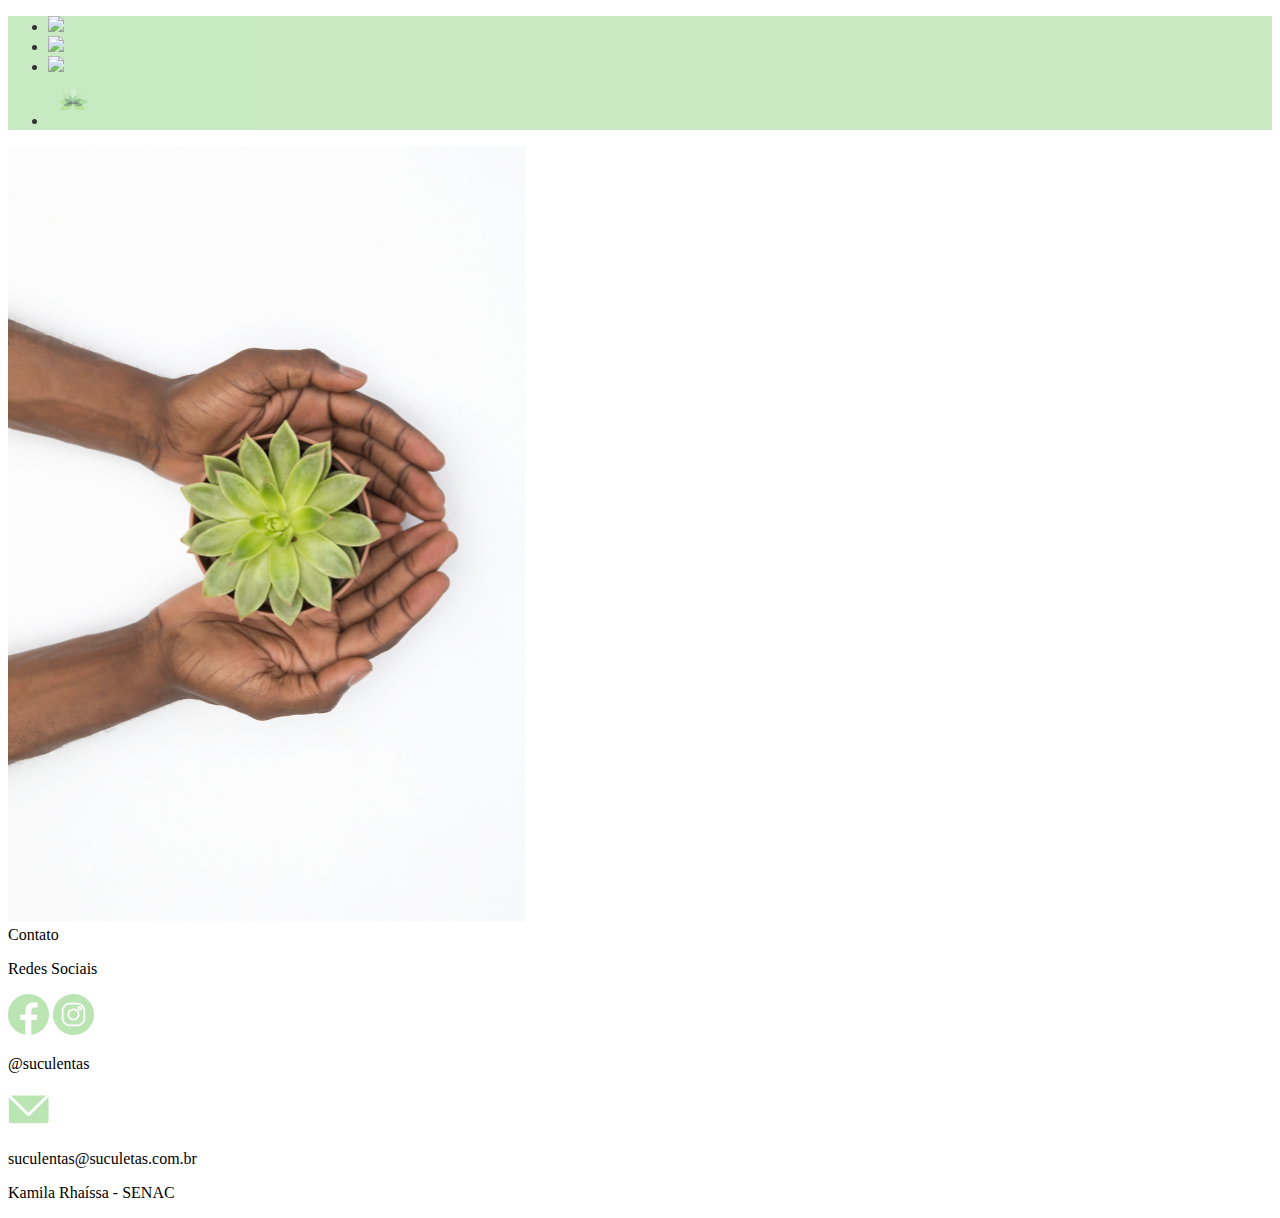
==== contato.html @ d29c7a94 "Desenvolvimento da pagina index" ====
<!DOCTYPE html>
    <html>
        <heade>
            <link rel="stylesheet" href="css/estilo.css">
            <link href="https://cdn.jsdelivr.net/npm/bootstrap@5.1.1/dist/css/bootstrap.min.css" rel="stylesheet" integrity="sha384-F3w7mX95PdgyTmZZMECAngseQB83DfGTowi0iMjiWaeVhAn4FJkqJByhZMI3AhiU" crossorigin="anonymous">
            <meta charset="UTF-8">
            <title>Kalanchoe - Contato</title>
        </heade>
        <body>
            <header>
                <nav>
                    <ul class="menu">
                        <li><img src="img/icon_gray.png"> <a href="index.html"></a> </li>
                        <li><img src="img/icon_gray.png"> <a href="projeto.html"></a> </li>
                        <li><img src="img/icon_gray.png"> <a href="materias.html"></a> </li>
                        <li><img src="img/icon_logo.png"> <a href="contato.html"></a> </li>
                    </ul>
                </nav>
            </header>
            <main>
                <div class=ladoesq>
                    <img src="img/aba_contato.png" alt="mãos segurando uma suculenta" class="aba_contato">
                </div>
                <div class=ladodir
                    <h1>Contato</h1>
                        <div class="icons">
                            <p class="negrito"> Redes Sociais</p>
                            <img src="img/icon_face.png">
                            <img src="img/icon_insta.png"></img>
                            <p>@suculentas</p>
                        </div>
                        <div class="icons">
                            <img src="img/icon_email.png">
                            <p class="negrito"></p>
                            <p>suculentas@suculetas.com.br</p>
                        </div>
                </div>
            </main>
            <footer>
                <p>Kamila Rhaíssa - SENAC</p>
            </footer>
        </body>
    </html>
---- css/estilo.css ----
@font-face {
    font-family: 'comingsoon'; /*a name to be used later*/
    src: url('../fonts/ComingSoon-Regular.ttf'); /*URL to font*/
}

.index {
    position: fixed;
    width: 100%;
    height: 100%;
    left: 0;
    top: 0;
    background-image: url("../img/capasuculentas.png");
    background-repeat: no-repeat;
    background-size: cover;
    border: 2px;
}

.menu {
    background-color: #bbe5b3;
    opacity: 80%;
}

.menu-item {
    font-family: -apple-system, BlinkMacSystemFont, 'Segoe UI', Roboto, Oxygen, Ubuntu, Cantarell, 'Open Sans', 'Helvetica Neue', sans-serif;
    font-size: 24px;
    height: 40px;
}

.menu-link {
    color: #3a7257;
}

.card-branco {
    background-color: white;
    opacity: 80%;
}
.card-branco img{
    width: 400px;
    height: 400px;
    margin-top: -150px;
}

.card-titulo {
    font-family: 'comingsoon';
}

.card-titulo .titulo{
    font-size: 105px;
    color: #3a7257;
}

.card-subtitulo .subtitulo{
    color: #3a7257;
    font-size: 32px;
}

a:link {
    text-decoration: none;
}

a:visited {
    text-decoration: none;
}

a:hover {
    text-decoration: none;
}

a:active {
    text-decoration: underline;
}
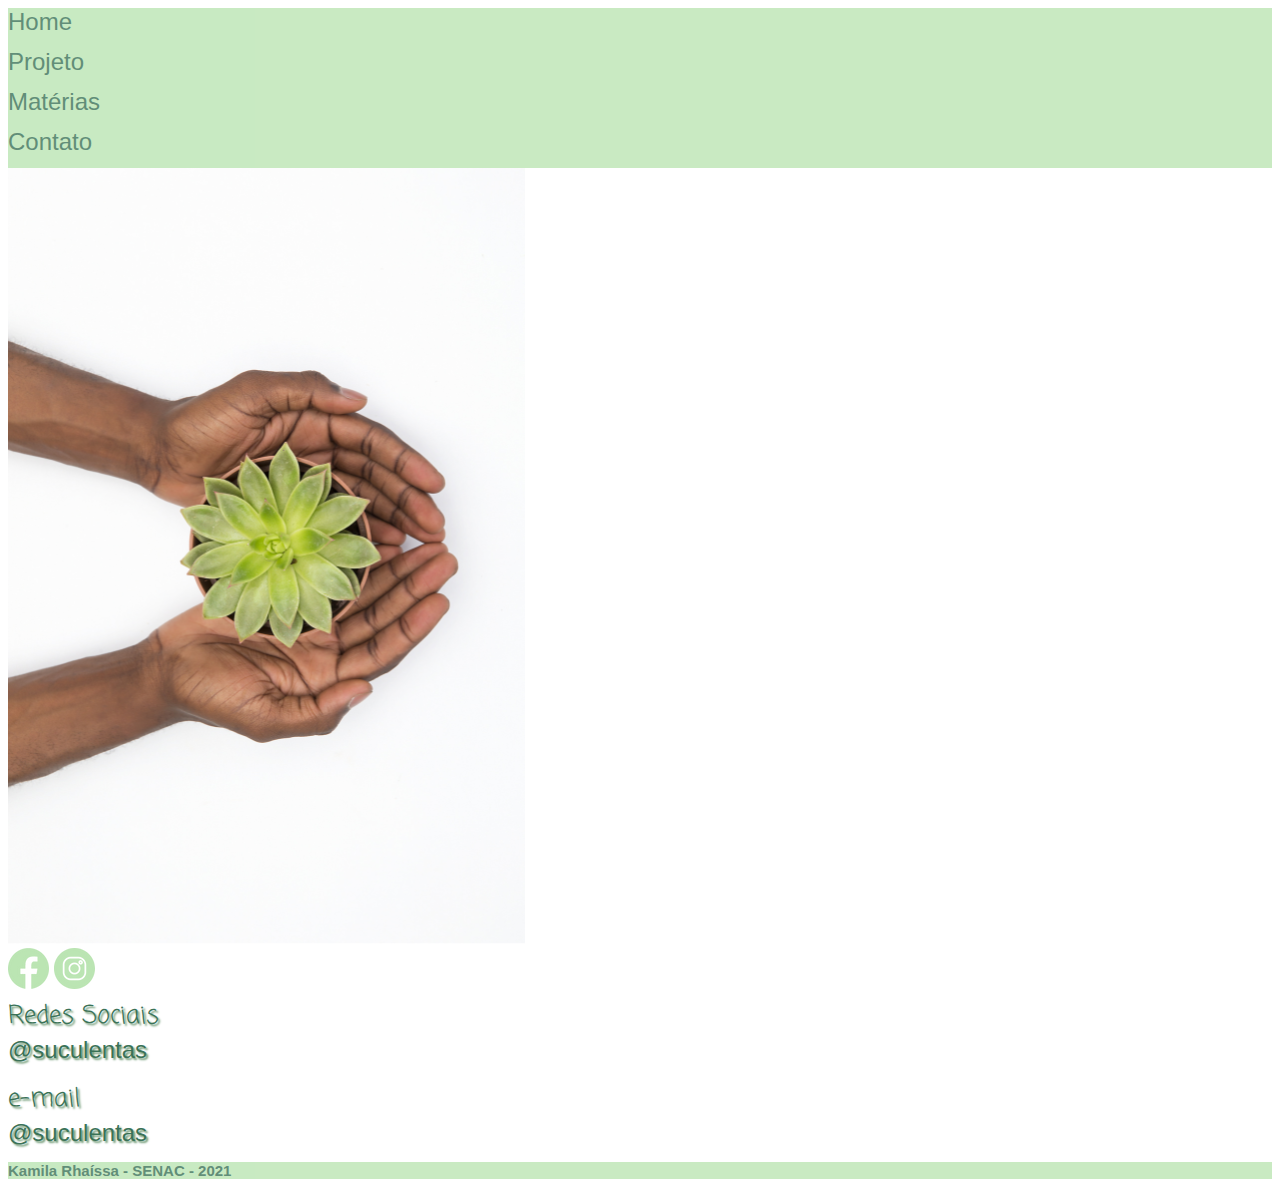
==== commit ba51316a: "atualizacao" ====
--- a/contato.html
+++ b/contato.html
@@ -1,31 +1,53 @@
 <!DOCTYPE html>
     <html>
-        <heade>
+        <header>
             <link rel="stylesheet" href="css/estilo.css">
             <link href="https://cdn.jsdelivr.net/npm/bootstrap@5.1.1/dist/css/bootstrap.min.css" rel="stylesheet" integrity="sha384-F3w7mX95PdgyTmZZMECAngseQB83DfGTowi0iMjiWaeVhAn4FJkqJByhZMI3AhiU" crossorigin="anonymous">
             <meta charset="UTF-8">
             <title>Kalanchoe - Contato</title>
-        </heade>
+        </header>
         <body>
-            <header>
-                <nav>
-                    <ul class="menu">
-                        <li><img src="img/icon_gray.png"> <a href="index.html"></a> </li>
-                        <li><img src="img/icon_gray.png"> <a href="projeto.html"></a> </li>
-                        <li><img src="img/icon_gray.png"> <a href="materias.html"></a> </li>
-                        <li><img src="img/icon_logo.png"> <a href="contato.html"></a> </li>
-                    </ul>
-                </nav>
-            </header>
+            <div class="">
+                <div class="container-fluid">
+                    <div class="row menu">
+                        <div class="menu-item col-3 text-center"><a class="menu-link" href="index.html">Home</a></div>
+                        <div class="menu-item col-3 text-center"> <a class="menu-link" href="projeto.html">Projeto</a></div>
+                        <div class="menu-item col-3 text-center"><a class="menu-link" href="materias.html">Matérias</a></div>
+                        <div class="menu-item col-3 text-center"><a class="menu-link" href="contato.html">Contato</a></div>
+                    </div>
+                </div>
+            </div>
             <main>
-                <div class=ladoesq>
+                <div class="container just">
+                    <div class="col-6">
+                        <img src="img/aba_contato.png" alt="mãos segurando uma suculenta">
+                    </div>
+                    <div class="row d-flex pt-5 align-items-center">
+                        <div class="col-6 card-titulo"> 
+                            <div>
+                                <img src="img/icon_face.png"></img>
+                                <img src="img/icon_insta.png"></img>
+                            </div>
+                            <div>
+                                <div class="tex-justify card-final01">Redes Sociais</div>
+                                <div class="tex-justify card-final02">@suculentas</div>
+                            </div>
+                            <p></p>
+                            <div class="text-justify card-final01">e-mail</div>
+                            <div class="tex-justify card-final02">@suculentas</div>
+                            
+                        </div>
+                    </div>
+                </div>
+
+<!--               <div class=ladoesq>
                     <img src="img/aba_contato.png" alt="mãos segurando uma suculenta" class="aba_contato">
                 </div>
-                <div class=ladodir
+                <div class=ladodir>
                     <h1>Contato</h1>
                         <div class="icons">
                             <p class="negrito"> Redes Sociais</p>
-                            <img src="img/icon_face.png">
+                            <img src="img/icon_face.png"></img>
                             <img src="img/icon_insta.png"></img>
                             <p>@suculentas</p>
                         </div>
@@ -35,9 +57,14 @@
                             <p>suculentas@suculetas.com.br</p>
                         </div>
                 </div>
+--> 
             </main>
             <footer>
-                <p>Kamila Rhaíssa - SENAC</p>
+                <div class="container-fluid pt-5 footer">
+                    <div class="col-md-12  text-center text-md-left">
+                        <p>Kamila Rhaíssa - SENAC - 2021</p>
+                    </div>
+                </div>
             </footer>
         </body>
     </html>--- a/css/estilo.css
+++ b/css/estilo.css
@@ -1,6 +1,15 @@
 @font-face {
     font-family: 'comingsoon'; /*a name to be used later*/
     src: url('../fonts/ComingSoon-Regular.ttf'); /*URL to font*/
+}
+.footer{
+    font-family: -apple-system, BlinkMacSystemFont, 'Segoe UI', Roboto, Oxygen, Ubuntu, Cantarell, 'Open Sans', 'Helvetica Neue', sans-serif;
+    color: #3a7257;
+    font-size: 15px;
+    background-color: #bbe5b3;
+    opacity: 80%;
+    font-weight: bolder;
+
 }
 
 .index {
@@ -18,30 +27,36 @@
 .menu {
     background-color: #bbe5b3;
     opacity: 80%;
+    z-index: 100;
 }
 
 .menu-item {
     font-family: -apple-system, BlinkMacSystemFont, 'Segoe UI', Roboto, Oxygen, Ubuntu, Cantarell, 'Open Sans', 'Helvetica Neue', sans-serif;
     font-size: 24px;
     height: 40px;
+    z-index: 101;
 }
 
 .menu-link {
     color: #3a7257;
+    z-index: 102;
 }
 
 .card-branco {
     background-color: white;
     opacity: 80%;
+    z-index: -1;
 }
 .card-branco img{
     width: 400px;
     height: 400px;
     margin-top: -150px;
+    z-index: -1;
 }
 
 .card-titulo {
     font-family: 'comingsoon';
+    text-shadow: 2px 2px 2px #68956e;
 }
 
 .card-titulo .titulo{
@@ -49,9 +64,27 @@
     color: #3a7257;
 }
 
+.card-subtitulo{
+    font-family: -apple-system, BlinkMacSystemFont, 'Segoe UI', Roboto, Oxygen, Ubuntu, Cantarell, 'Open Sans', 'Helvetica Neue', sans-serif;
+}
+
 .card-subtitulo .subtitulo{
-    color: #3a7257;
     font-size: 32px;
+    color: #3a7257;
+}
+
+.card-titulo02 {
+    font-family: 'comingsoon';
+    font-size: 42px;
+    color: #3a7257;
+}
+
+.card-texto{
+
+    width: 550px;
+    font-family: -apple-system, BlinkMacSystemFont, 'Segoe UI', Roboto, Oxygen, Ubuntu, Cantarell, 'Open Sans', 'Helvetica Neue', sans-serif;
+    font-size: 20px;
+    color: #3a7257;
 }
 
 a:link {
@@ -69,3 +102,111 @@
 a:active {
     text-decoration: underline;
 }
+.card02{
+    width: auto;
+    height: auto;
+}
+.just{
+    text-align: justify;
+    text-justify: inter-word;
+    color: #3a7257;
+    width: auto;
+    height: auto;
+}
+.card_projeto {
+    position: absolute;
+    z-index: -10;
+    width: 250%;
+    height: 250%;
+    background-image: url("../img/logo03.png");
+    transform: rotate(350deg);
+    background-repeat: no-repeat;
+    opacity: 20%;
+    margin-top: -310px;
+    margin-left: -50px;
+}
+
+.card-final01{
+    font-family: 'comingsoon';
+    font-size: 25px;
+}
+
+.card-final02{
+    font-family: -apple-system, BlinkMacSystemFont, 'Segoe UI', Roboto, Oxygen, Ubuntu, Cantarell, 'Open Sans', 'Helvetica Neue', sans-serif;
+    font-size: 24px;
+}
+
+.card_materias {
+    position: absolute;
+    z-index: 2;
+    width: 100%;
+    height: 100%;
+    background-repeat: no-repeat;
+    opacity: 20%;
+
+}
+
+.cardbola {
+    z-index: 10;
+    width: 200px;
+    height: 200px;
+}
+
+.card_verde{
+    background-color: #68956e;
+    z-index: -50;
+}
+
+/*tablet*/ 
+@media (max-width: 1169px){
+    .menu{
+        width: auto;
+        text-align: center;
+    }
+    .card-branco{
+        width: auto;
+        padding: 40px;
+
+    }
+    .card-logo00{
+        width: 50%;
+    }
+    .titulo{
+        font-size: 60px;
+    }
+    .card-subtitulo{
+
+    }
+    .footer{
+        
+    }
+
+}
+
+
+/*celular*/
+@media (max-width: 767px){
+    .menu{
+        width: auto;
+        flex-direction: column;
+    }
+    .card-branco{
+        width: auto;
+        padding: 15px;
+
+    }
+    .card-logo00{
+
+    }
+    .card-titulo{
+
+    }
+    .card-subtitulo{
+
+    }
+    .footer{
+        
+    }
+
+
+}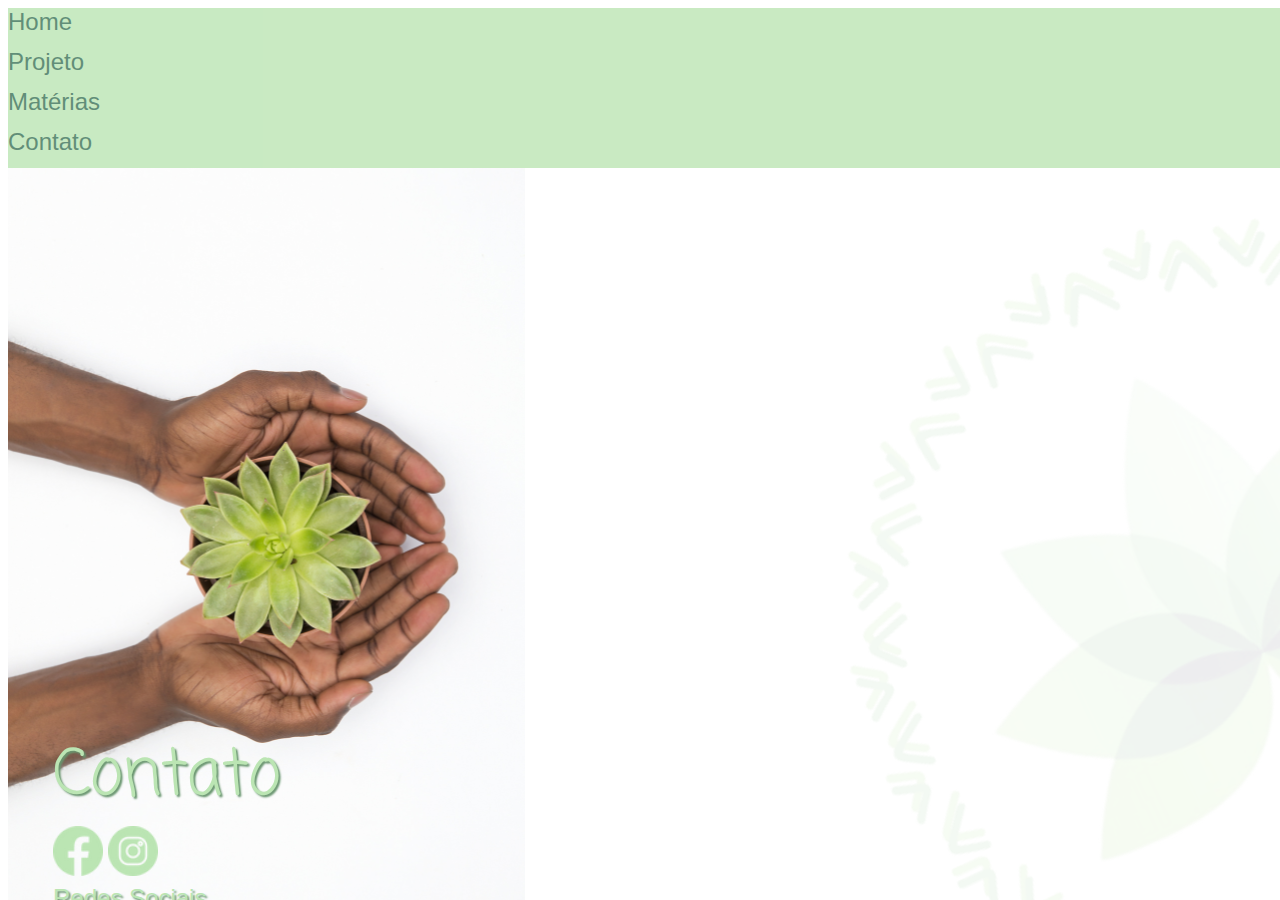
==== commit ff702fc5: "ajustando aba de contato" ====
--- a/contato.html
+++ b/contato.html
@@ -1,70 +1,64 @@
 <!DOCTYPE html>
-    <html>
-        <header>
-            <link rel="stylesheet" href="css/estilo.css">
-            <link href="https://cdn.jsdelivr.net/npm/bootstrap@5.1.1/dist/css/bootstrap.min.css" rel="stylesheet" integrity="sha384-F3w7mX95PdgyTmZZMECAngseQB83DfGTowi0iMjiWaeVhAn4FJkqJByhZMI3AhiU" crossorigin="anonymous">
-            <meta charset="UTF-8">
-            <title>Kalanchoe - Contato</title>
-        </header>
-        <body>
-            <div class="">
-                <div class="container-fluid">
-                    <div class="row menu">
-                        <div class="menu-item col-3 text-center"><a class="menu-link" href="index.html">Home</a></div>
-                        <div class="menu-item col-3 text-center"> <a class="menu-link" href="projeto.html">Projeto</a></div>
-                        <div class="menu-item col-3 text-center"><a class="menu-link" href="materias.html">Matérias</a></div>
-                        <div class="menu-item col-3 text-center"><a class="menu-link" href="contato.html">Contato</a></div>
+<html>
+<header>
+    <link rel="stylesheet" href="css/estilo.css">
+    <link href="https://cdn.jsdelivr.net/npm/bootstrap@5.1.1/dist/css/bootstrap.min.css" rel="stylesheet"
+        integrity="sha384-F3w7mX95PdgyTmZZMECAngseQB83DfGTowi0iMjiWaeVhAn4FJkqJByhZMI3AhiU" crossorigin="anonymous">
+    <meta charset="UTF-8">
+    <title>Kalanchoe - Contato</title>
+</header>
+
+<body>
+    <div class="card_contato d-flex flex-column justify-content-between">
+        <div class="container-fluid">
+            <div class="row menu">
+                <div class="menu-item col-3 text-center"><a class="menu-link" href="index.html">Home</a></div>
+                <div class="menu-item col-3 text-center"> <a class="menu-link" href="projeto.html">Projeto</a></div>
+                <div class="menu-item col-3 text-center"><a class="menu-link" href="materias.html">Matérias</a></div>
+                <div class="menu-item col-3 text-center"><a class="menu-link" href="contato.html">Contato</a></div>
+            </div>
+        </div>
+        <div class="container-fluid d-flex card_contato_conteudo p-0 m-0 h-100 w-100">
+            <div class="card_contato_esquerdo col-5">
+                <img src="img/aba_contato.png" alt="mãos segurando uma suculenta">
+            </div>
+            <div class="col-7 d-flex pt-5 align-items-center">
+                <div class="card-imagem-contato"></div>
+                <div class="col-12 card-titulo pl-5">
+                    <div class="titulo_contato pb-5">
+                        Contato
                     </div>
+                    <div class="row">
+                        <div class="col-3">
+                            <img class="icon" src="img/icon_face.png">
+                            <img class="icon" src="img/icon_insta.png">
+                        </div>
+                        <div class="col-9">
+                            <div class="card-final02">Redes Sociais</div>
+                            <div class="card-final02">@suculentas</div>
+                        </div>
+                    </div>
+                    <div class="row">
+                        <div class="col-3">
+                            <img class="icon" src="img/icon_email.png">
+                        </div>
+                        <div class="col-9">
+                            <div class="card-final02">Email</div>
+                            <div class="card-final02">@suculentas</div>
+                        </div>
+                    </div>
+
+
                 </div>
             </div>
-            <main>
-                <div class="container just">
-                    <div class="col-6">
-                        <img src="img/aba_contato.png" alt="mãos segurando uma suculenta">
-                    </div>
-                    <div class="row d-flex pt-5 align-items-center">
-                        <div class="col-6 card-titulo"> 
-                            <div>
-                                <img src="img/icon_face.png"></img>
-                                <img src="img/icon_insta.png"></img>
-                            </div>
-                            <div>
-                                <div class="tex-justify card-final01">Redes Sociais</div>
-                                <div class="tex-justify card-final02">@suculentas</div>
-                            </div>
-                            <p></p>
-                            <div class="text-justify card-final01">e-mail</div>
-                            <div class="tex-justify card-final02">@suculentas</div>
-                            
-                        </div>
-                    </div>
-                </div>
+        </div>
+        <div class="container-fluid footer">
+            <div class="col-md-11 text-center text-md-left">
+                <p>Kamila Rhaíssa - SENAC - 2021</p>
+            </div>
+        </div>
+    </div>
 
-<!--               <div class=ladoesq>
-                    <img src="img/aba_contato.png" alt="mãos segurando uma suculenta" class="aba_contato">
-                </div>
-                <div class=ladodir>
-                    <h1>Contato</h1>
-                        <div class="icons">
-                            <p class="negrito"> Redes Sociais</p>
-                            <img src="img/icon_face.png"></img>
-                            <img src="img/icon_insta.png"></img>
-                            <p>@suculentas</p>
-                        </div>
-                        <div class="icons">
-                            <img src="img/icon_email.png">
-                            <p class="negrito"></p>
-                            <p>suculentas@suculetas.com.br</p>
-                        </div>
-                </div>
---> 
-            </main>
-            <footer>
-                <div class="container-fluid pt-5 footer">
-                    <div class="col-md-12  text-center text-md-left">
-                        <p>Kamila Rhaíssa - SENAC - 2021</p>
-                    </div>
-                </div>
-            </footer>
-        </body>
-    </html>+</body>
+
+</html>--- a/css/estilo.css
+++ b/css/estilo.css
@@ -1,15 +1,15 @@
 @font-face {
-    font-family: 'comingsoon'; /*a name to be used later*/
-    src: url('../fonts/ComingSoon-Regular.ttf'); /*URL to font*/
-}
-.footer{
-    font-family: -apple-system, BlinkMacSystemFont, 'Segoe UI', Roboto, Oxygen, Ubuntu, Cantarell, 'Open Sans', 'Helvetica Neue', sans-serif;
+    font-family: "comingsoon"; /*a name to be used later*/
+    src: url("../fonts/ComingSoon-Regular.ttf"); /*URL to font*/
+}
+.footer {
+    font-family: -apple-system, BlinkMacSystemFont, "Segoe UI", Roboto, Oxygen, Ubuntu, Cantarell, "Open Sans",
+        "Helvetica Neue", sans-serif;
     color: #3a7257;
     font-size: 15px;
     background-color: #bbe5b3;
     opacity: 80%;
     font-weight: bolder;
-
 }
 
 .index {
@@ -24,6 +24,31 @@
     border: 2px;
 }
 
+.card_projeto {
+    position: fixed;
+    width: 100%;
+    height: 100%;    
+}
+
+.card_contato {
+    position: fixed;
+    width: 100%;
+    height: 100%;    
+}
+
+.card_contato_conteudo{
+    width: 100%;
+    background-color: #3a7257;
+}
+.card_contato_esquerdo{
+    background-color: white;
+}
+
+.titulo_contato{
+    font-size: 64px;
+    color: #bbe5b3;
+}
+
 .menu {
     background-color: #bbe5b3;
     opacity: 80%;
@@ -31,7 +56,8 @@
 }
 
 .menu-item {
-    font-family: -apple-system, BlinkMacSystemFont, 'Segoe UI', Roboto, Oxygen, Ubuntu, Cantarell, 'Open Sans', 'Helvetica Neue', sans-serif;
+    font-family: -apple-system, BlinkMacSystemFont, "Segoe UI", Roboto, Oxygen, Ubuntu, Cantarell, "Open Sans",
+        "Helvetica Neue", sans-serif;
     font-size: 24px;
     height: 40px;
     z-index: 101;
@@ -47,7 +73,7 @@
     opacity: 80%;
     z-index: -1;
 }
-.card-branco img{
+.card-branco img {
     width: 400px;
     height: 400px;
     margin-top: -150px;
@@ -55,34 +81,37 @@
 }
 
 .card-titulo {
-    font-family: 'comingsoon';
+    font-family: "comingsoon";
     text-shadow: 2px 2px 2px #68956e;
-}
-
-.card-titulo .titulo{
+    padding-left: 45px;
+    margin-top: -220px;
+}
+
+.card-titulo .titulo {
     font-size: 105px;
     color: #3a7257;
 }
 
-.card-subtitulo{
-    font-family: -apple-system, BlinkMacSystemFont, 'Segoe UI', Roboto, Oxygen, Ubuntu, Cantarell, 'Open Sans', 'Helvetica Neue', sans-serif;
-}
-
-.card-subtitulo .subtitulo{
+.card-subtitulo {
+    font-family: -apple-system, BlinkMacSystemFont, "Segoe UI", Roboto, Oxygen, Ubuntu, Cantarell, "Open Sans",
+        "Helvetica Neue", sans-serif;
+}
+
+.card-subtitulo .subtitulo {
     font-size: 32px;
     color: #3a7257;
 }
 
 .card-titulo02 {
-    font-family: 'comingsoon';
+    font-family: "comingsoon";
     font-size: 42px;
     color: #3a7257;
 }
 
-.card-texto{
-
+.card-texto {
     width: 550px;
-    font-family: -apple-system, BlinkMacSystemFont, 'Segoe UI', Roboto, Oxygen, Ubuntu, Cantarell, 'Open Sans', 'Helvetica Neue', sans-serif;
+    font-family: -apple-system, BlinkMacSystemFont, "Segoe UI", Roboto, Oxygen, Ubuntu, Cantarell, "Open Sans",
+        "Helvetica Neue", sans-serif;
     font-size: 20px;
     color: #3a7257;
 }
@@ -102,111 +131,130 @@
 a:active {
     text-decoration: underline;
 }
-.card02{
+.card02 {
     width: auto;
     height: auto;
 }
-.just{
+.just {
     text-align: justify;
     text-justify: inter-word;
     color: #3a7257;
     width: auto;
     height: auto;
 }
-.card_projeto {
-    position: absolute;
-    z-index: -10;
-    width: 250%;
-    height: 250%;
-    background-image: url("../img/logo03.png");
-    transform: rotate(350deg);
+
+
+.card-final01 {
+    font-family: "comingsoon";
+    font-size: 25px;
+}
+
+.card-final02 {
+    font-family: -apple-system, BlinkMacSystemFont, "Segoe UI", Roboto, Oxygen, Ubuntu, Cantarell, "Open Sans",
+        "Helvetica Neue", sans-serif;
+    font-size: 24px;    
+    color: #bbe5b3;
+}
+
+.card_materias {
+    position: fixed;
+    width: 100%;
+    height: 100%;
+    background-color: #3a7257;
+}
+
+.card-imagem-materias {
+    position: fixed;
+    width: 750px;
+    height: 750px;
+    top: 50%;
+    left: 50%;
+    margin-top: -375px; /* Negative half of height. */
+    margin-left: -375px; /* Negative half of width. */
+    background-image: url("../img/logo02.png");
+    background-size: cover;
+    opacity: 10%;
     background-repeat: no-repeat;
-    opacity: 20%;
-    margin-top: -310px;
-    margin-left: -50px;
-}
-
-.card-final01{
-    font-family: 'comingsoon';
-    font-size: 25px;
-}
-
-.card-final02{
-    font-family: -apple-system, BlinkMacSystemFont, 'Segoe UI', Roboto, Oxygen, Ubuntu, Cantarell, 'Open Sans', 'Helvetica Neue', sans-serif;
-    font-size: 24px;
-}
-
-.card_materias {
-    position: absolute;
-    z-index: 2;
-    width: 100%;
-    height: 100%;
-    background-repeat: no-repeat;
-    opacity: 20%;
-
-}
-
-.cardbola {
+    z-index: -1;
+}
+
+.card-imagem-contato {
+    position: fixed;
+    width: 950px;
+    height: 950px;
+    top: 15%;
+    left: 60%;    
+    transform: rotate(-25deg);
+    background-image: url("../img/logo02.png");
+    opacity: 10%;
+    background-repeat: no-repeat;   
+    background-size: cover; 
+}
+
+.img-bola {
     z-index: 10;
     width: 200px;
     height: 200px;
 }
 
-.card_verde{
+.card-bola {
+    font-family: "comingsoon";
+    color: white;
+    z-index: 1;
+}
+
+.card-bola a {
+    color: white;
+}
+
+.card_verde {
     background-color: #68956e;
     z-index: -50;
 }
 
-/*tablet*/ 
-@media (max-width: 1169px){
-    .menu{
+.icon{
+    height: 50px !important;
+    width: 50px !important;
+}
+
+/*tablet*/
+@media (max-width: 1169px) {
+    .menu {
         width: auto;
         text-align: center;
     }
-    .card-branco{
+    .card-branco {
         width: auto;
         padding: 40px;
-
-    }
-    .card-logo00{
+    }
+    .card-logo00 {
         width: 50%;
     }
-    .titulo{
+    .titulo {
         font-size: 60px;
     }
-    .card-subtitulo{
-
-    }
-    .footer{
-        
-    }
-
-}
-
+    .card-subtitulo {
+    }
+    .footer {
+    }
+}
 
 /*celular*/
-@media (max-width: 767px){
-    .menu{
+@media (max-width: 767px) {
+    .menu {
         width: auto;
         flex-direction: column;
     }
-    .card-branco{
+    .card-branco {
         width: auto;
         padding: 15px;
-
-    }
-    .card-logo00{
-
-    }
-    .card-titulo{
-
-    }
-    .card-subtitulo{
-
-    }
-    .footer{
-        
-    }
-
-
-}+    }
+    .card-logo00 {
+    }
+    .card-titulo {
+    }
+    .card-subtitulo {
+    }
+    .footer {
+    }
+}
